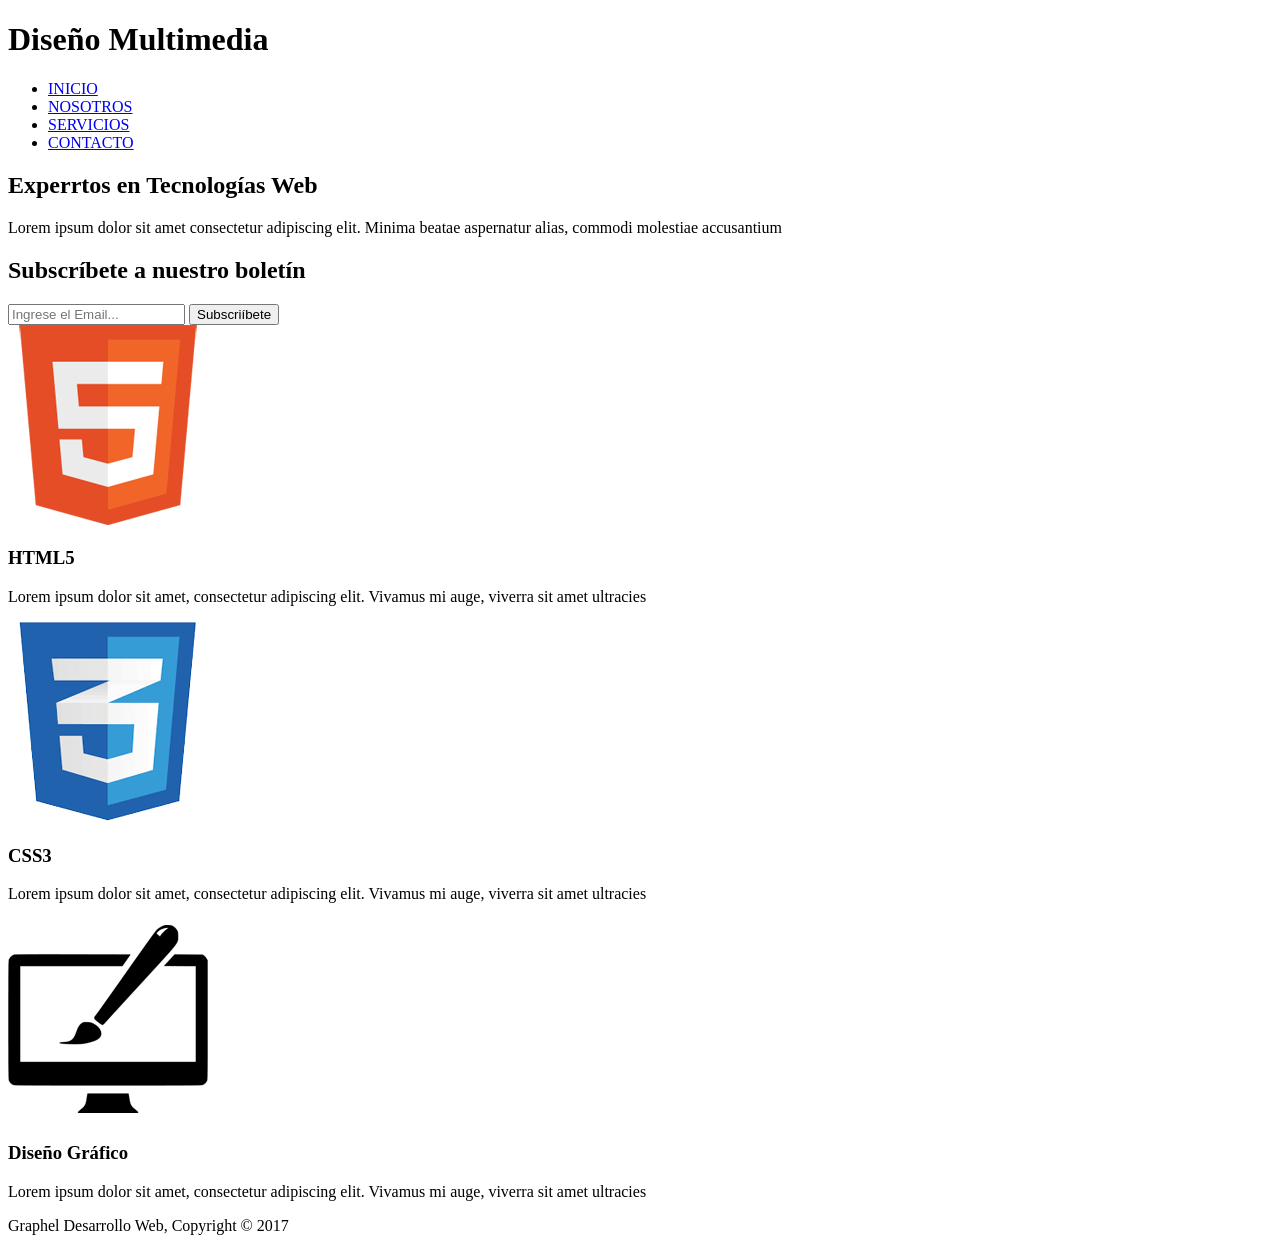
==== index.html @ 9051cbad "Primer commit: en este hice todos los documentos necesarios y termine el index con la pagina de noso" ====
<!DOCTYPE html>
<html lang="es">
<head>
    <meta charset="UTF-8">
    <meta name="viewport" content="width=device-width, initial-scale=1.0">
    <title>Proyecto Graphel</title>
</head>
<body>
    <header>
        <div class="contenedor">
            <div id="marca">
                <h1>Diseño <span class="resaltado">Multimedia</span></h1>
            </div>
            <nav>
                <ul>
                    <li class="actual"><a href="index.html">INICIO</a></li>
                    <li><a href="Pages/nosotros.html">NOSOTROS</a></li>
                    <li><a href="Pages/servicios.html">SERVICIOS</a></li>
                    <li><a href="Pages/contacto.html">CONTACTO</a></li>
                </ul>
            </nav>
        </div>
    </header>

    <section id="cabecera">
        <div class="contenedor">
            <h1>Experrtos en Tecnologías Web</h1>
            <p>Lorem ipsum dolor sit amet consectetur adipiscing elit. Minima beatae aspernatur alias, commodi molestiae accusantium</p>
        </div>
    </section>

    <section id="boletin">
        <div class="contenedor">
            <h2>Subscríbete a nuestro boletín</h2>
            <form>
                <input type="email" placeholder="Ingrese el Email...">
                <button type="submit" class="boton_1">Subscriíbete</button>
            </form>
        </div>
    </section>

    <section id="cajas">
        <div class="contenedor">
            <div class="caja">
                <img src="images/logo_html.png" alt="Logo HTML5">
                <h3>HTML5</h3>
                <p>Lorem ipsum dolor sit amet, consectetur adipiscing elit. Vivamus mi auge, viverra sit amet ultracies</p>
            </div>
            <div class="caja">
                <img src="images/logo_css.png" alt="Logo CSS3">
                <h3>CSS3</h3>
                <p>Lorem ipsum dolor sit amet, consectetur adipiscing elit. Vivamus mi auge, viverra sit amet ultracies</p>
            </div>
            <div class="caja">
                <img src="images/logo_brush.png" alt="Diseño Gráfico">
                <h3>Diseño Gráfico</h3>
                <p>Lorem ipsum dolor sit amet, consectetur adipiscing elit. Vivamus mi auge, viverra sit amet ultracies</p>
            </div>
        </div>
    </section>

    <footer>
        <p>Graphel Desarrollo Web, Copyright &copy; 2017</p>
    </footer>

</body>
</html>
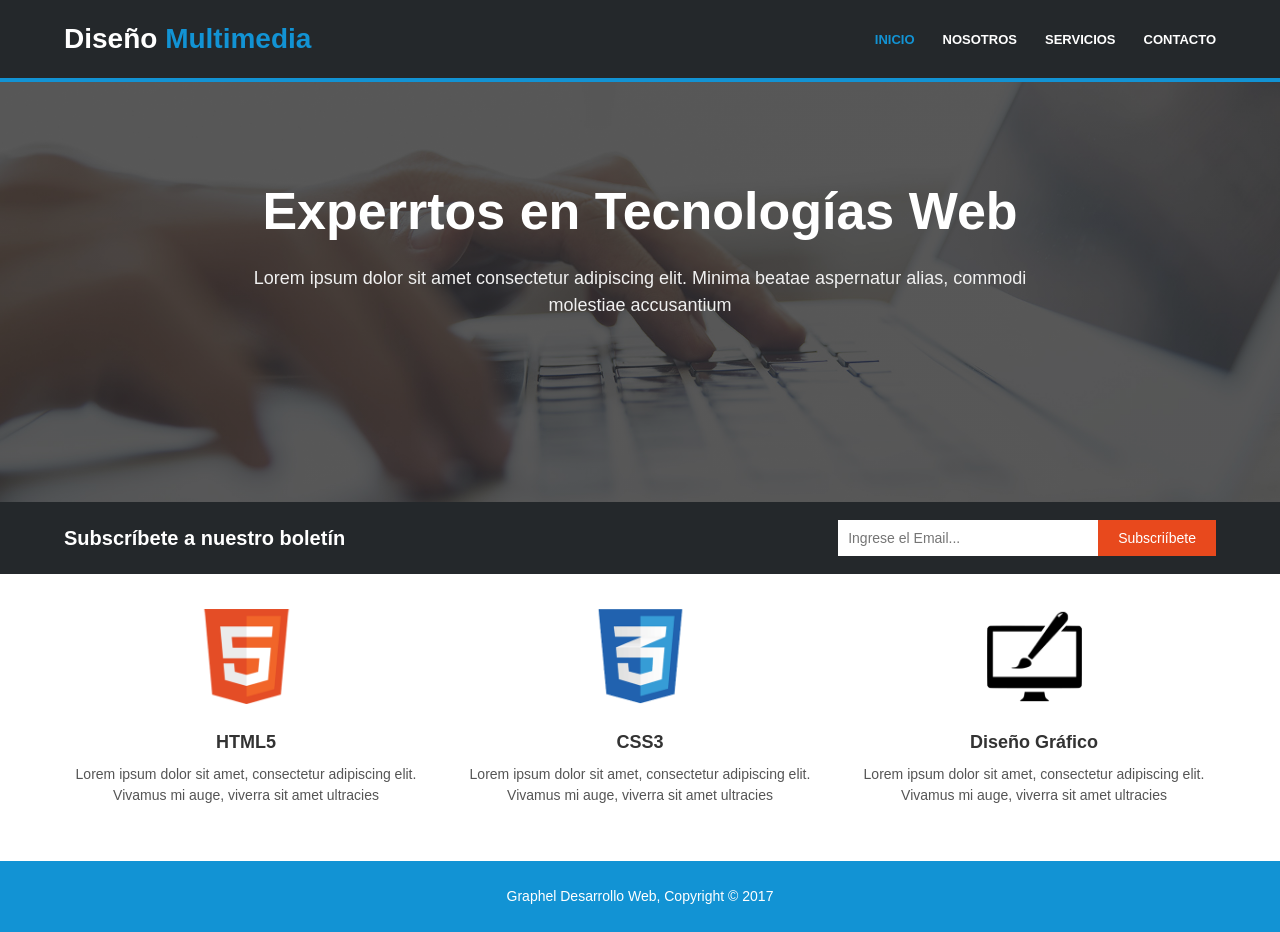
==== commit 2c60cef6: "Segundo commit: termine lo que me faltaba con lo de servicios y contacto, pero tambien termine el st" ====
--- a/index.html
+++ b/index.html
@@ -4,6 +4,7 @@
     <meta charset="UTF-8">
     <meta name="viewport" content="width=device-width, initial-scale=1.0">
     <title>Proyecto Graphel</title>
+    <link rel="stylesheet" href="Css/style.css">
 </head>
 <body>
     <header>
@@ -13,7 +14,7 @@
             </div>
             <nav>
                 <ul>
-                    <li class="actual"><a href="index.html">INICIO</a></li>
+                    <li class="actual"><a href="../index.html">INICIO</a></li>
                     <li><a href="Pages/nosotros.html">NOSOTROS</a></li>
                     <li><a href="Pages/servicios.html">SERVICIOS</a></li>
                     <li><a href="Pages/contacto.html">CONTACTO</a></li>
--- a/Css/style.css
+++ b/Css/style.css
@@ -0,0 +1,282 @@
+body {
+  font-family: Arial, Helvetica, sans-serif;
+  font-size: 15px;
+  line-height: 1.5;
+  margin: 0;
+  padding: 0;
+  background-color: #ffffff;
+  color: #333333;
+}
+
+.contenedor {
+  width: 90%;
+  max-width: 1200px;
+  margin: 0 auto;
+}
+
+.boton_1 {
+  height: 36px;
+  background-color: #e8491d;
+  border: none;
+  padding: 0 20px;
+  color: #ffffff;
+  font-size: 14px;
+  cursor: pointer;
+}
+
+.boton_1:hover {
+  background-color: #cf3d14;
+}
+
+.oscuro {
+  padding: 18px;
+  background-color: #35424a;
+  color: #ffffff;
+  margin: 15px 0;
+}
+
+.oscuro h3 {
+  margin-top: 0;
+  margin-bottom: 10px;
+}
+
+header {
+  background-color: #24282b;
+  color: #ffffff;
+  padding: 18px 0;
+  border-bottom: #1293d4 4px solid;
+}
+
+header .contenedor {
+  display: flex;
+  justify-content: space-between;
+  align-items: center;
+}
+
+header #marca h1 {
+  margin: 0;
+  font-size: 28px;
+  font-weight: bold;
+}
+
+header .resaltado,
+header .actual a {
+  color: #1293d4;
+}
+
+header nav ul {
+  list-style: none;
+  margin: 0;
+  padding: 0;
+  display: flex;
+  gap: 28px;
+}
+
+header nav a {
+  color: #ffffff;
+  text-decoration: none;
+  text-transform: uppercase;
+  font-size: 13px;
+  font-weight: bold;
+}
+
+header nav a:hover {
+  color: #1293d4;
+}
+
+#cabecera {
+  min-height: 420px;
+  background: linear-gradient(rgba(0, 0, 0, 0.45), rgba(0, 0, 0, 0.45)), url(../images/cabecera.jpg) no-repeat center center / cover;
+  color: #ffffff;
+  text-align: center;
+  padding: 90px 0 60px;
+  box-sizing: border-box;
+}
+
+#cabecera h1 {
+  margin: 0 0 15px;
+  font-size: 52px;
+  font-weight: bold;
+}
+
+#cabecera p {
+  margin: 0 auto;
+  max-width: 780px;
+  font-size: 18px;
+  color: #f0f0f0;
+}
+
+#boletin {
+  background-color: #24282b;
+  color: #ffffff;
+  padding: 18px 0;
+}
+
+#boletin .contenedor {
+  display: flex;
+  justify-content: space-between;
+  align-items: center;
+}
+
+#boletin h2 {
+  margin: 0;
+  font-size: 20px;
+  font-weight: bold;
+}
+
+#boletin form {
+  display: flex;
+  align-items: center;
+}
+
+#boletin input[type="email"] {
+  height: 36px;
+  width: 260px;
+  padding: 0 10px;
+  border: none;
+  box-sizing: border-box;
+  font-size: 14px;
+}
+
+#cajas {
+  padding: 35px 0;
+  background-color: #ffffff;
+}
+
+#cajas .contenedor {
+  display: flex;
+  justify-content: space-between;
+  gap: 30px;
+}
+
+#cajas .caja {
+  flex: 1;
+  text-align: center;
+}
+
+#cajas .caja img {
+  width: 95px;
+  height: auto;
+  margin-bottom: 10px;
+}
+
+#cajas .caja h3 {
+  margin: 8px 0;
+  font-size: 18px;
+}
+
+#cajas .caja p {
+  margin: 0;
+  font-size: 14px;
+  color: #555555;
+}
+
+#principal {
+  padding: 25px 0 40px;
+  background-color: #ffffff;
+}
+
+#principal .contenedor {
+  display: flex;
+  justify-content: space-between;
+  align-items: flex-start;
+  gap: 40px;
+}
+
+#columna-principal {
+  width: 65%;
+}
+
+.titulo-pagina {
+  margin-top: 0;
+  margin-bottom: 15px;
+  font-size: 22px;
+}
+
+#lateral {
+  width: 32%;
+}
+
+.imagen-nosotros {
+  display: block;
+  width: 100%;
+  margin-top: 15px;
+}
+
+#lista-servicios {
+  list-style: none;
+  margin: 0;
+  padding: 0;
+}
+
+#lista-servicios li {
+  background-color: #e6e6e6;
+  border: 1px solid #cccccc;
+  padding: 20px;
+  margin-bottom: 12px;
+}
+
+#lista-servicios h3 {
+  margin-top: 0;
+  margin-bottom: 10px;
+  font-size: 18px;
+}
+
+#lista-servicios p {
+  margin: 8px 0;
+  font-size: 14px;
+}
+
+.formulario-contacto div {
+  margin-bottom: 12px;
+}
+
+.formulario-contacto label {
+  display: block;
+  margin-bottom: 4px;
+  font-size: 14px;
+}
+
+.formulario-contacto input[type="text"],
+.formulario-contacto input[type="email"],
+.formulario-contacto textarea {
+  width: 100%;
+  padding: 8px 10px;
+  border: 1px solid #cccccc;
+  box-sizing: border-box;
+  font-family: Arial, Helvetica, sans-serif;
+  font-size: 14px;
+}
+
+.boton_enviar {
+  width: 100%;
+  height: 40px;
+  background-color: #e8491d;
+  color: #ffffff;
+  border: none;
+  font-size: 15px;
+  cursor: pointer;
+}
+
+.boton_enviar:hover {
+  background-color: #cf3d14;
+}
+
+.mapa {
+  display: block;
+  width: 100%;
+  margin-top: 15px;
+}
+
+footer {
+  background-color: #1293d4;
+  color: #ffffff;
+  text-align: center;
+  padding: 25px 15px;
+  margin-top: 20px;
+}
+
+footer p {
+  margin: 0;
+  font-size: 14px;
+}
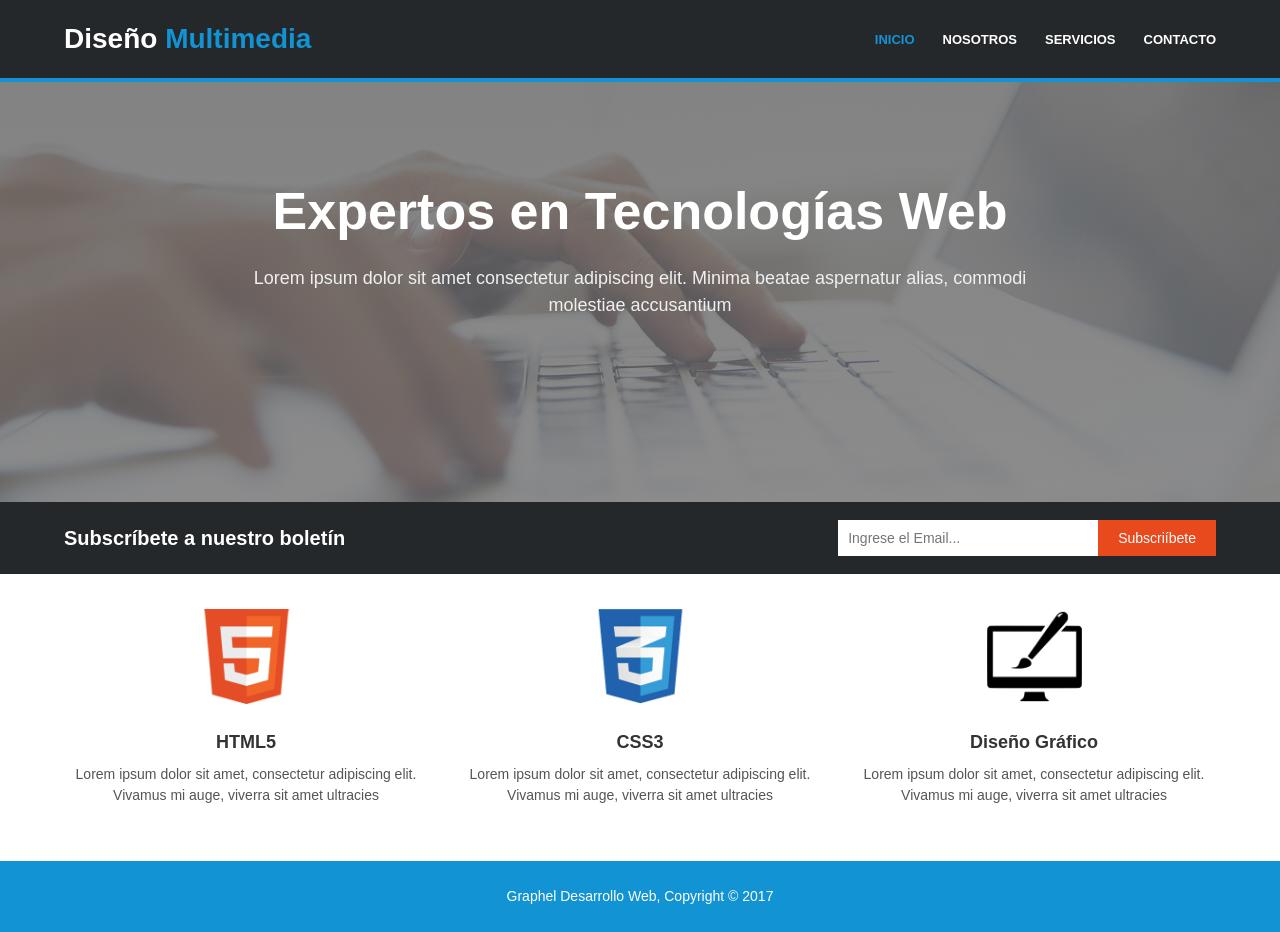
==== commit 83501b8a: "Tercer commit: En este commit le di unos retoques finales ya que unas cosas me quedaron mal y con es" ====
--- a/index.html
+++ b/index.html
@@ -25,7 +25,7 @@
 
     <section id="cabecera">
         <div class="contenedor">
-            <h1>Experrtos en Tecnologías Web</h1>
+            <h1>Expertos en Tecnologías Web</h1>
             <p>Lorem ipsum dolor sit amet consectetur adipiscing elit. Minima beatae aspernatur alias, commodi molestiae accusantium</p>
         </div>
     </section>
--- a/Css/style.css
+++ b/Css/style.css
@@ -86,7 +86,7 @@
 
 #cabecera {
   min-height: 420px;
-  background: linear-gradient(rgba(0, 0, 0, 0.45), rgba(0, 0, 0, 0.45)), url(../images/cabecera.jpg) no-repeat center center / cover;
+  background: linear-gradient(rgba(97, 97, 97, 0.45), rgba(117, 117, 117, 0.45)), url(../images/cabecera.jpg) no-repeat center center / cover;
   color: #ffffff;
   text-align: center;
   padding: 90px 0 60px;
